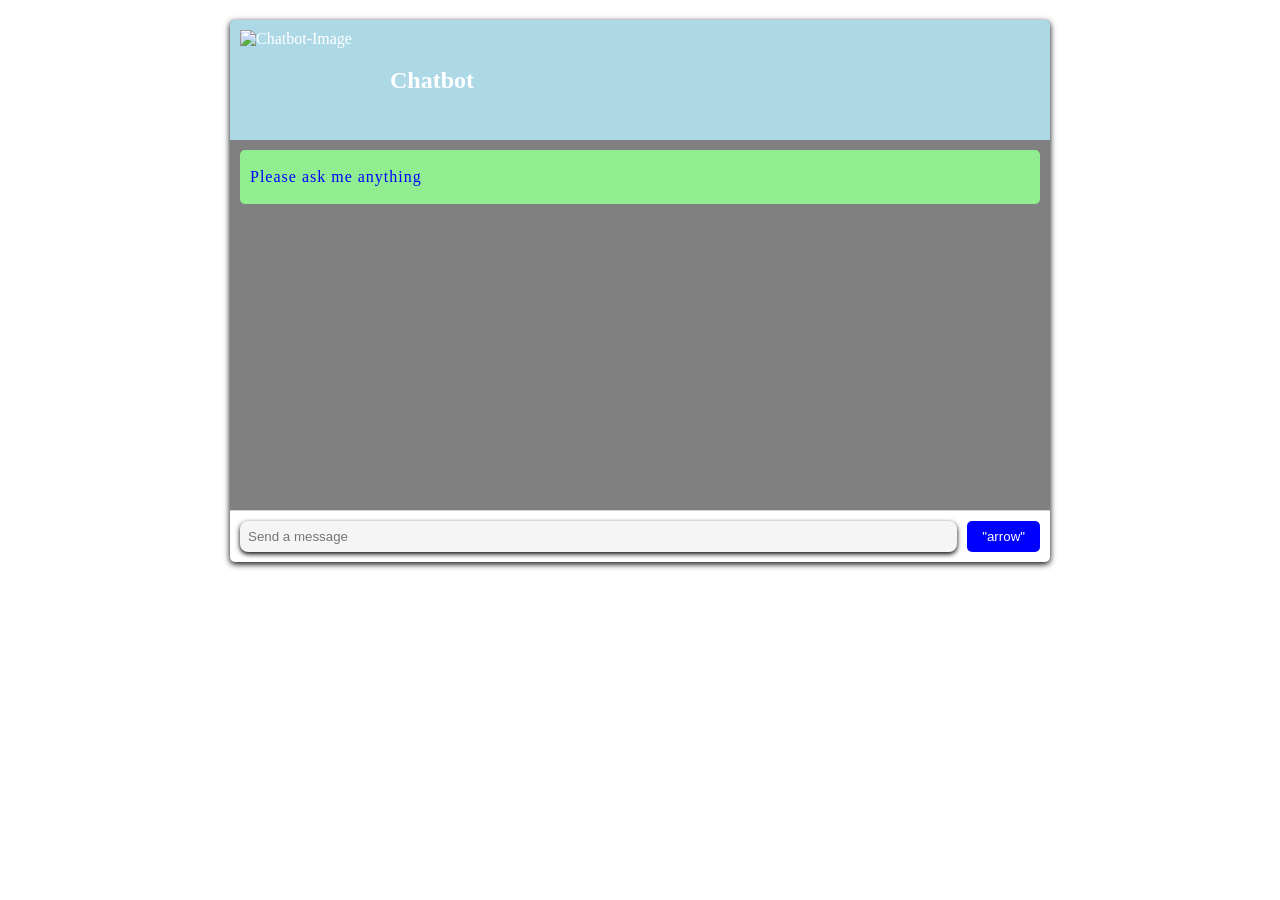
==== Chatbot/index.html @ c12816ee "Added simple HTML and CSS layout" ====
<!DOCTYPE html>
<html lang="en">
<head>
    <meta charset="UTF-8">
    <meta http-equiv="X-UA-Compatible" content="IE=edge">
    <meta name="viewport" content="width=device-width, initial-scale=1.0">
    <title>Open AI Chatbot</title>
    <link rel="icon" href="Images/Smallbot.png" type="image/x-icon">
    <link rel="stylesheet" href="CSS/styles.css">
</head>
<body>

    <div class="main">
        <div class="head">
            <img class="imageBox" src="images/Chatbot.jpg" alt="Chatbot-Image">
            <h2 class="chatbot-name">
                Chatbot
            </h2>
        </div>

        <div class="text-box" id="textbox">
            <div class="message received">
                <p id="welcome-message">Please ask me anything</p>
            </div>
           
        </div>

        <div class="load-container">
            <div class="loader"></div>
        </div>

        <div class="text-input">
            <input type="text" class="user-input" placeholder="Send a message">
            <button id="send-button">"arrow"</button>
        </div>

        
    </div>

    
    <script src="JS/app.js"></script>
</body>
</html>
---- Chatbot/CSS/styles.css ----
* {
    margin: 0;
    padding: 0;
    box-sizing: border-box;
}

/******* Chatbot-area ******/
.main {
    max-width: 820px;
    margin: 20px auto;
    background-color: gray;
    border-radius: 5px;
    overflow: hidden;
    box-shadow: 0 2px 6px black;
}

/******* Header area ******/
.head {
    background: lightblue;
    color: white;
    padding: 10px;
    display: flex;
    align-items: center;
}

.imageBox {
    width: 150px;
    height: 100px;
}

.chatbot-name {
    margin: 0;

}

/****** Textbox-area for response generator ******/
.text-box {
    height: 370px;
    overflow-y: scroll;
    padding: 10px;
}

.message {
    padding: 10px;
    margin-bottom: 10px;
    border-radius: 5px;
}

.received {
    background: lightgreen;
    color: blue;
}

p {
    line-height: 2.1;
    letter-spacing: 1px;
}

/****** Loader-area ******/

.load-container {
    display: none;
    top: 45%;
    left: 48%;
    align-items: center;
    justify-content: center;
    position: absolute;
}

.loader {
    width: 40px;
    height: 40px;
    border-radius: 50%;
    border: 4px solid rgba(0, 0, 0, 0.2);
    border-top-color: lightblue;
    animation: spin 1s infinite linear;
}

@keyframes spin {
    to {
        transform: rotate(360deg);
    }
}

::-webkit-scrollbar {
    width:  6px;
}

::-webkit-scrollbar-thumb{
    background-color: rgba(0, 0, 0, 0.2);
    border-radius: 3px;
}

::-webkit-scrollbar-thumb:hover {
    background-color: rgba(0, 0, 0, 0.3);
}
::-webkit-scrollbar-track {
    background-color: #f9f9f9;
}

/****** Text input area ******/

.text-input {
    background-color: white;
    display: flex;
    align-items: center;
    padding: 10px;
    border-top: 1px solid lightgray;
}

.user-input {
    flex: 1;
    padding: 8px;
    border: none;
    border-radius: 8px;
    background-color: #f5f5f5;
    box-shadow: 0 2px 5px black;
}

.user-input:focus {
    outline: none;
}

#send-button {
    margin-left: 10px;
    padding: 8px 15px;
    border: none;
    border-radius: 5px;
    background: blue;
    color: white;
}
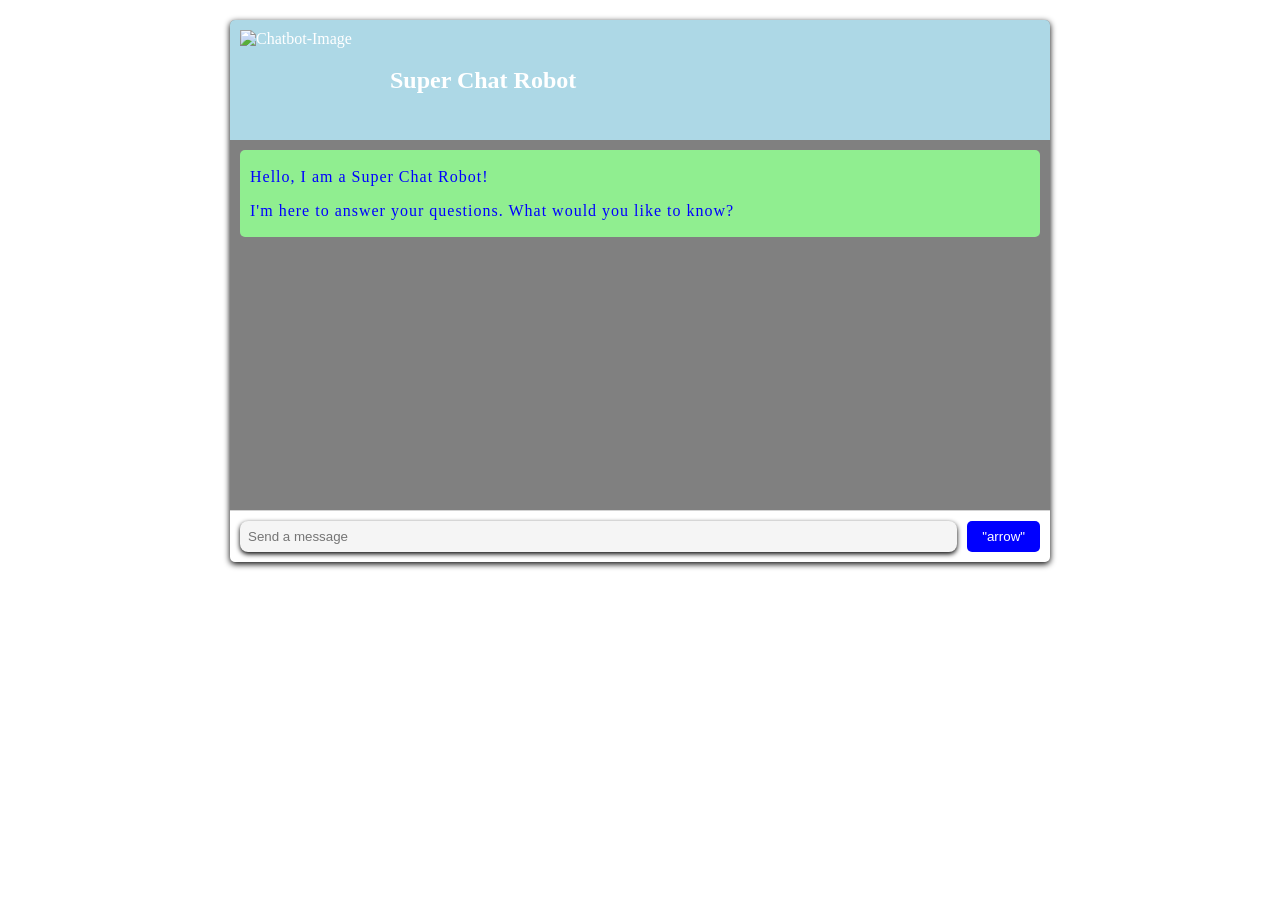
==== commit 965df0ac: "Name and welcome message functionality in subfolder Functionality that selects a random chatbot name" ====
--- a/Chatbot/index.html
+++ b/Chatbot/index.html
@@ -20,7 +20,7 @@
 
         <div class="text-box" id="textbox">
             <div class="message received">
-                <p id="welcome-message">Please ask me anything</p>
+                <p id="welcome-message"></p>
             </div>
            
         </div>
@@ -38,6 +38,6 @@
     </div>
 
     
-    <script src="JS/app.js"></script>
+    <script src="JS/app.js" type="module"></script>
 </body>
 </html>
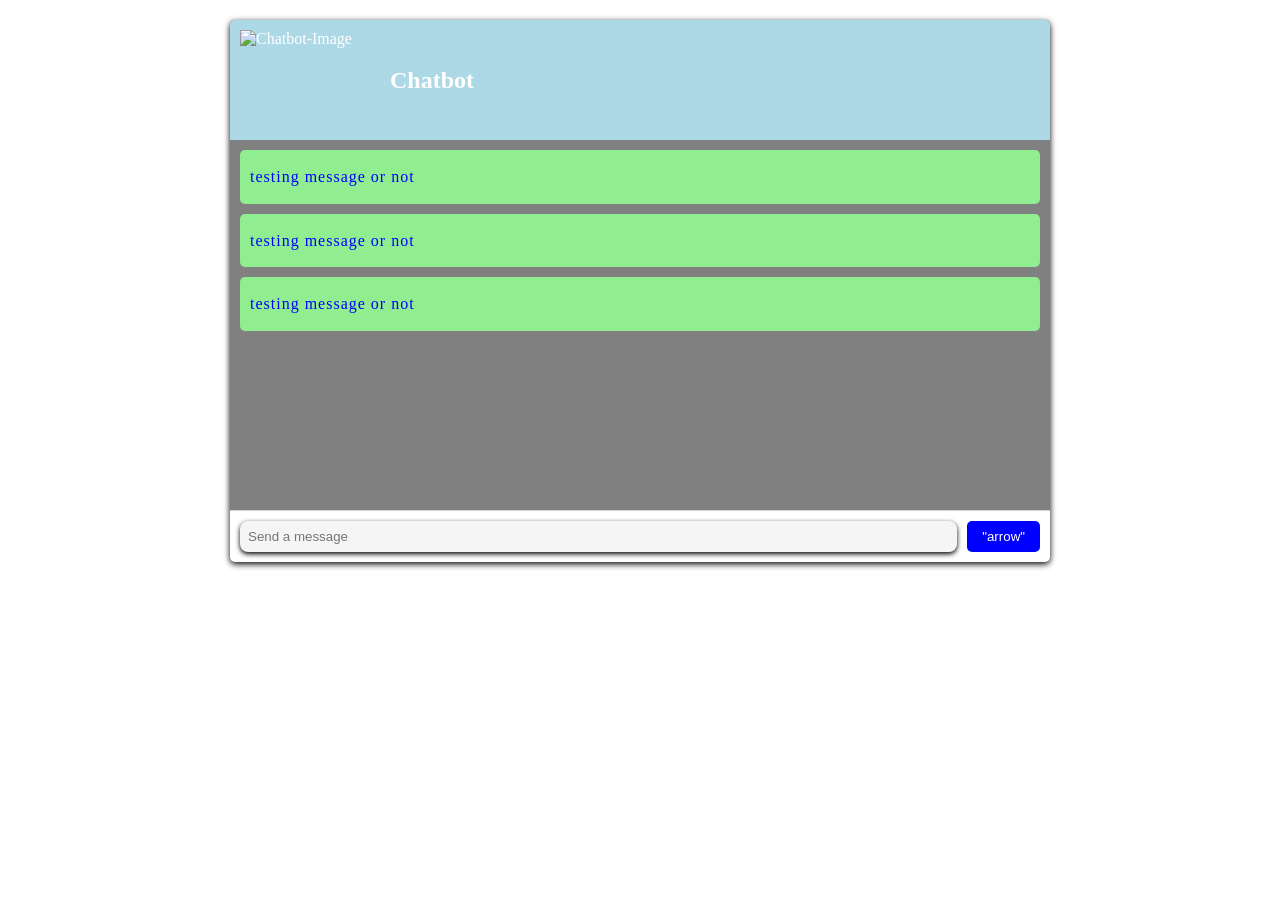
==== commit 8313e675: "Scroll and showChat Scroll to the bottom + function to show chat." ====
--- a/Chatbot/index.html
+++ b/Chatbot/index.html
@@ -17,13 +17,22 @@
                 Chatbot
             </h2>
         </div>
-
+        
         <div class="text-box" id="textbox">
             <div class="message received">
-                <p id="welcome-message"></p>
+                <p id="welcome-message">testing message or not</p>
             </div>
+            <div class="message received">
+                <p id="welcome-message">testing message or not</p>
+            </div>
+            <div class="message received">
+                <p id="welcome-message">testing message or not</p>
+            </div>
+
+
            
         </div>
+
 
         <div class="load-container">
             <div class="loader"></div>
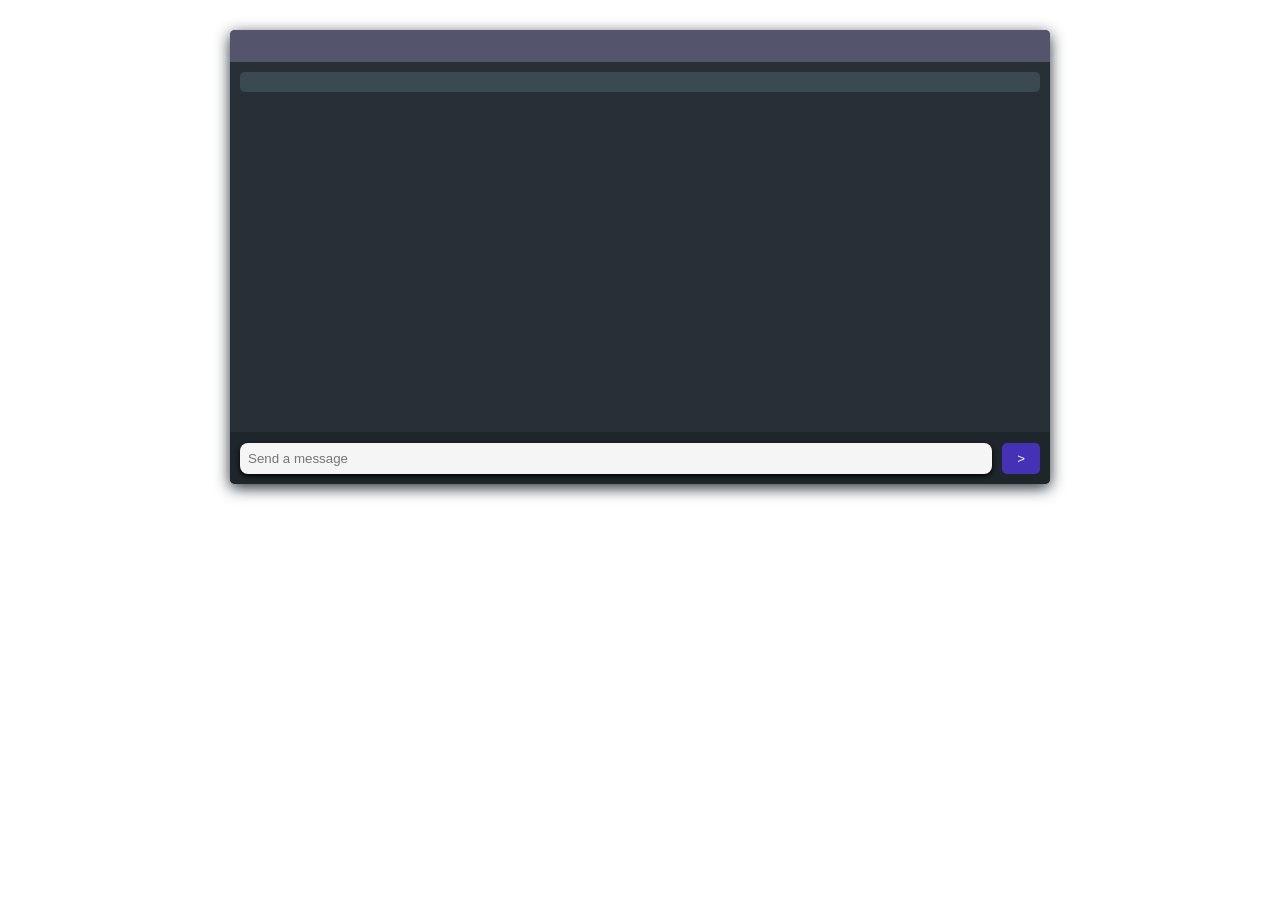
==== commit 982dbf12: "Completed by styling Cleaned up code and finished off by styling" ====
--- a/Chatbot/index.html
+++ b/Chatbot/index.html
@@ -1,5 +1,6 @@
 <!DOCTYPE html>
 <html lang="en">
+
 <head>
     <meta charset="UTF-8">
     <meta http-equiv="X-UA-Compatible" content="IE=edge">
@@ -8,31 +9,22 @@
     <link rel="icon" href="Images/Smallbot.png" type="image/x-icon">
     <link rel="stylesheet" href="CSS/styles.css">
 </head>
+
 <body>
 
     <div class="main">
+
         <div class="head">
-            <img class="imageBox" src="images/Chatbot.jpg" alt="Chatbot-Image">
             <h2 class="chatbot-name">
-                Chatbot
+                
             </h2>
         </div>
-        
+
         <div class="text-box" id="textbox">
             <div class="message received">
-                <p id="welcome-message">testing message or not</p>
+                <p id="welcome-message"></p>
             </div>
-            <div class="message received">
-                <p id="welcome-message">testing message or not</p>
-            </div>
-            <div class="message received">
-                <p id="welcome-message">testing message or not</p>
-            </div>
-
-
-           
         </div>
-
 
         <div class="load-container">
             <div class="loader"></div>
@@ -40,13 +32,13 @@
 
         <div class="text-input">
             <input type="text" class="user-input" placeholder="Send a message">
-            <button id="send-button">"arrow"</button>
+            <button id="send-button">></button>
         </div>
 
-        
     </div>
 
-    
+
     <script src="JS/app.js" type="module"></script>
 </body>
+
 </html>
--- a/Chatbot/CSS/styles.css
+++ b/Chatbot/CSS/styles.css
@@ -2,35 +2,30 @@
     margin: 0;
     padding: 0;
     box-sizing: border-box;
+    font-family: 'Roboto', sans-serif;
 }
 
 /******* Chatbot-area ******/
 .main {
     max-width: 820px;
-    margin: 20px auto;
-    background-color: gray;
+    margin: 30px auto;
+    background-color: #272F37;
     border-radius: 5px;
     overflow: hidden;
-    box-shadow: 0 2px 6px black;
+    box-shadow: 0 4px 15px #272F37;
 }
 
 /******* Header area ******/
 .head {
-    background: lightblue;
+    background: #54546C;
     color: white;
-    padding: 10px;
+    padding: 16px;
     display: flex;
     align-items: center;
 }
 
-.imageBox {
-    width: 150px;
-    height: 100px;
-}
-
 .chatbot-name {
     margin: 0;
-
 }
 
 /****** Textbox-area for response generator ******/
@@ -47,8 +42,14 @@
 }
 
 .received {
-    background: lightgreen;
-    color: blue;
+    background: #3A4A50;
+    color: #FFFFFF;
+}
+
+.sent {
+    background-color: #693F88;
+    color: #FFFFFF;
+    text-align: right;
 }
 
 p {
@@ -56,8 +57,18 @@
     letter-spacing: 1px;
 }
 
+.message.error {
+    background-color: #111D2B;
+    color: #FFFFFF;
+    padding: 10px;
+    border-color: #FFFFFF;
+    margin-bottom: 10px;
+    border-radius: 4px;
+    display: flex;
+    align-items: center;
+}
+
 /****** Loader-area ******/
-
 .load-container {
     display: none;
     top: 45%;
@@ -72,7 +83,7 @@
     height: 40px;
     border-radius: 50%;
     border: 4px solid rgba(0, 0, 0, 0.2);
-    border-top-color: lightblue;
+    border-top-color: #3E92CC;
     animation: spin 1s infinite linear;
 }
 
@@ -83,29 +94,29 @@
 }
 
 ::-webkit-scrollbar {
-    width:  6px;
+    width: 6px;
 }
 
-::-webkit-scrollbar-thumb{
-    background-color: rgba(0, 0, 0, 0.2);
+::-webkit-scrollbar-thumb {
+    background-color: rgba(0, 0, 0, 0.6);
     border-radius: 3px;
 }
 
 ::-webkit-scrollbar-thumb:hover {
-    background-color: rgba(0, 0, 0, 0.3);
+    background-color: rgba(0, 0, 0, 0.8);
 }
+
 ::-webkit-scrollbar-track {
     background-color: #f9f9f9;
 }
 
 /****** Text input area ******/
-
 .text-input {
-    background-color: white;
+    background-color: #1E252B;
     display: flex;
     align-items: center;
     padding: 10px;
-    border-top: 1px solid lightgray;
+    border-top: 1px solid #1E252B;
 }
 
 .user-input {
@@ -113,7 +124,7 @@
     padding: 8px;
     border: none;
     border-radius: 8px;
-    background-color: #f5f5f5;
+    background-color: #F5F5F5;
     box-shadow: 0 2px 5px black;
 }
 
@@ -126,7 +137,6 @@
     padding: 8px 15px;
     border: none;
     border-radius: 5px;
-    background: blue;
-    color: white;
-}
-
+    background: #4431b5;
+    color: #FFFFFF;
+}
